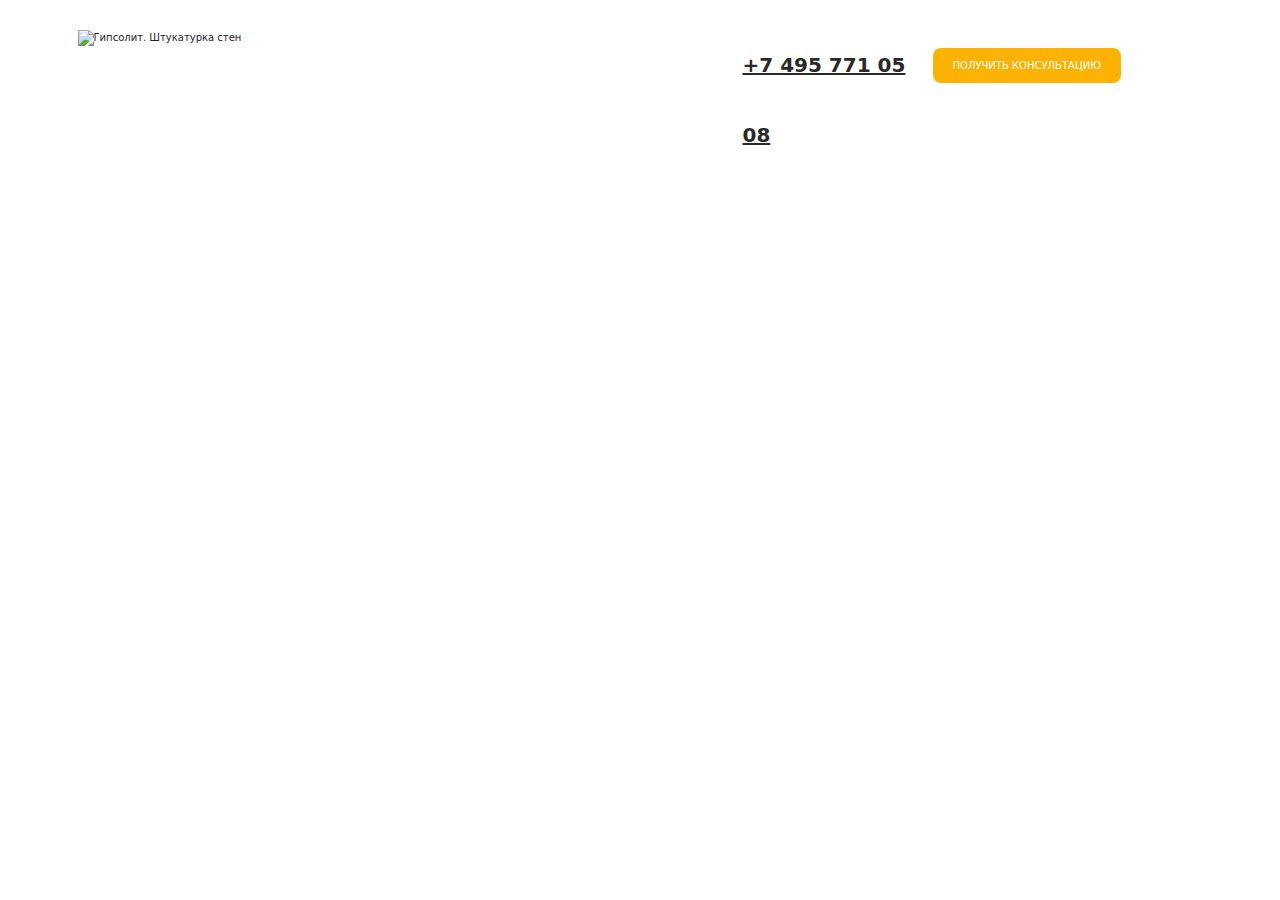
==== Lesson_11/index.html @ d3274963 "Создал урок 11" ====
<!DOCTYPE html>
<html lang="en">
  <head>
    <meta charset="utf-8">
    <meta http-equiv="X-UA-Compatible" content="IE=edge">
    <meta name="viewport" content="width=device-width, initial-scale=1">
    <link rel="icon" href="/favicon.ico">

    <title>Автоматизированная  штукатурка стен</title>

    <!-- Bootstrap core CSS -->
    <link href='css/bootstrap.css' rel="stylesheet">
    <link href="css/style.css" rel="stylesheet">
    <!-- HTML5 shim and Respond.js for IE8 support of HTML5 elements and media queries -->
    <!--[if lt IE 9]>
      <script src="https://oss.maxcdn.com/html5shiv/3.7.2/html5shiv.min.js"></script>
      <script src="https://oss.maxcdn.com/respond/1.4.2/respond.min.js"></script>
    <![endif]-->
  </head>

  <body>
<main>
  <div class="container">
    <div class="header">
      <div class="row">
        
        <div class="col-md-3">
          <div class="logo">
            <img src="/img/ГИПСОЛИТ.png" alt="Гипсолит. Штукатурка стен">
          </div>  
        </div>

        <div class="col-md-4"></div>
  
        <div class="col-md-2">
          <a class="phone-link"href="#">+7 495 771 05 08 </a>
        </div>
        
        <div class="col-md-3">
         <div class="wrap">
           <div class="wrap-block">
            <button class="button header-btn">
              Получить консультацию
            </button>
           </div>
         </div>
        </div>

      </div>
    </div>
  </div>
</main>


    <script src="https://ajax.googleapis.com/ajax/libs/jquery/1.11.3/jquery.min.js"></script>
  </body>
</html>
---- Lesson_11/css/style.css ----
/*Colors */
/*Basic settings*/
html {
  font-size: 10px;
}
.button {
  background-color: #fbb202;
  color: #ffffff;
  padding: 1rem 2rem;
  border-radius: 8px;
  text-transform: uppercase;
  border: none;
}
/*Typography*/
section {
  padding: 10rem 0;
}
/*Main*/
main {
  padding: 3rem 0;
}
.header {
  height: 7rem;
}
.phone-link {
  display: inline-block;
  color: #292929;
  font-weight: 900;
  font-size: 2rem;
  height: 7rem;
  line-height: 7rem;
}
.wrap {
  display: table;
  width: 100%;
  height: 7rem;
}
.wrap-block {
  display: table-cell;
  vertical-align: middle;
}
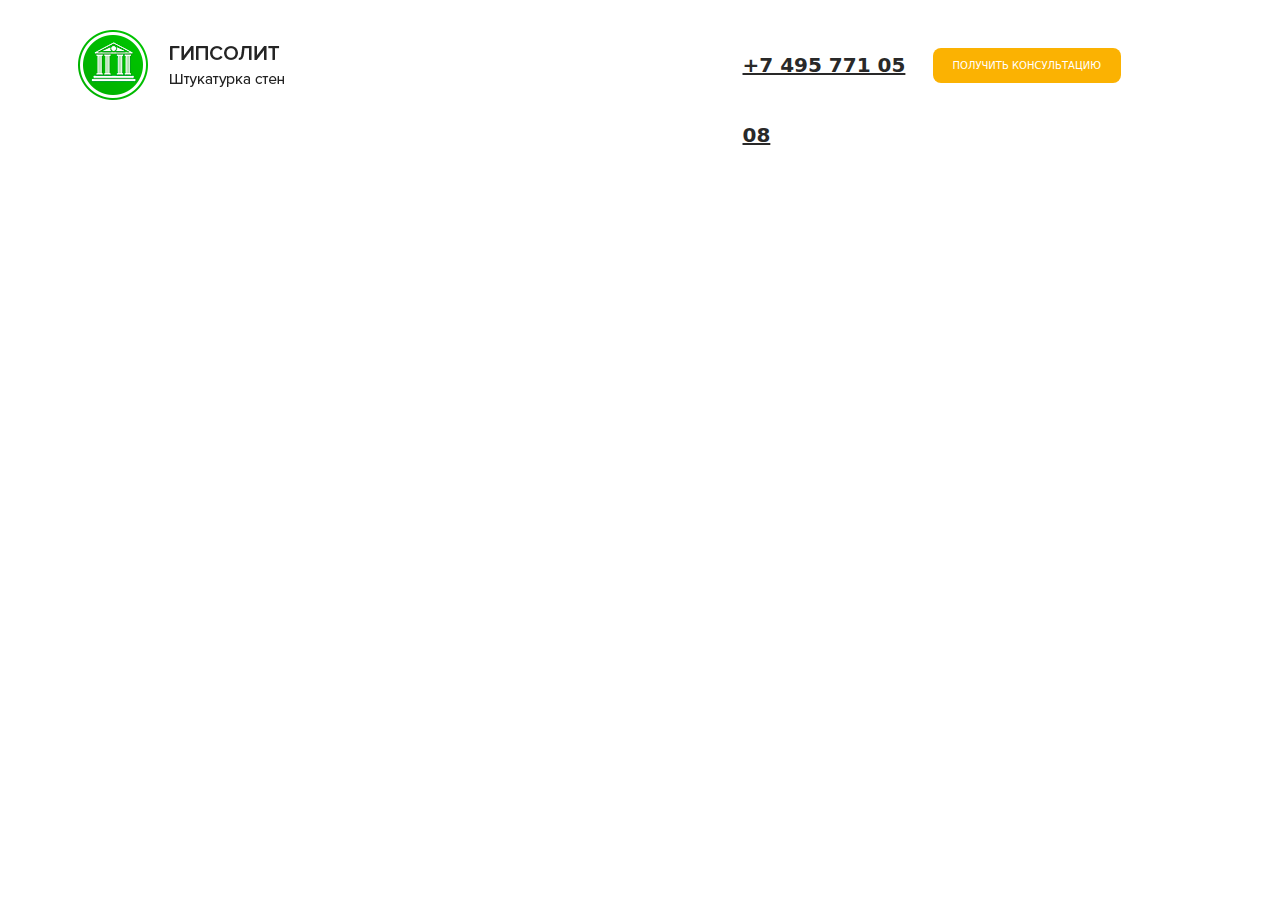
==== commit 728db936: "Исправил ошибку картинки" ====
--- a/Lesson_11/index.html
+++ b/Lesson_11/index.html
@@ -27,7 +27,7 @@
         
         <div class="col-md-3">
           <div class="logo">
-            <img src="/img/ГИПСОЛИТ.png" alt="Гипсолит. Штукатурка стен">
+            <img src="img/ГИПСОЛИТ.png" alt="Гипсолит. Штукатурка стен">
           </div>  
         </div>
 
